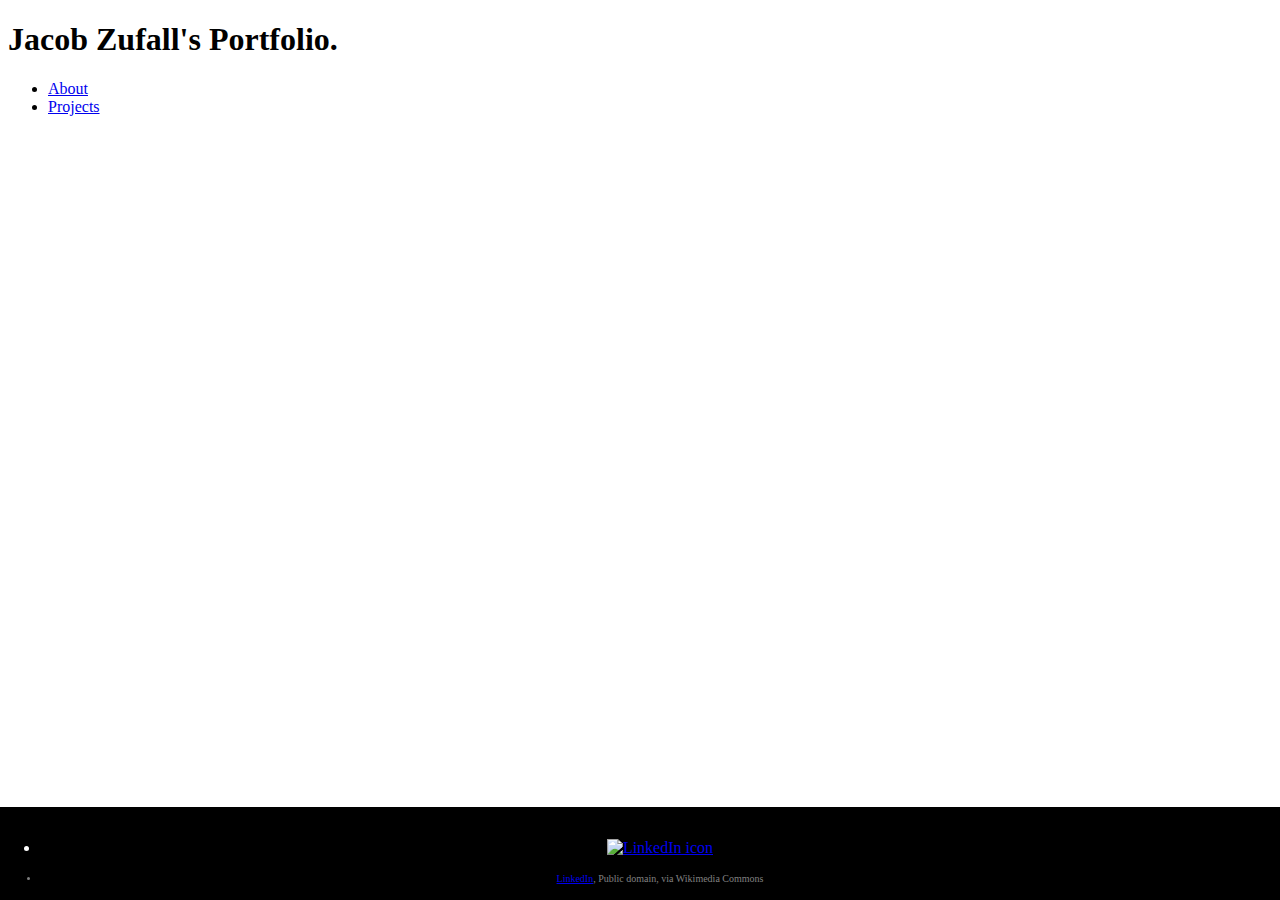
==== index.html @ 1ac53113 "Initial commit from previously created repo." ====
<!DOCTYPE html>
<html lang="en">

<head>
    <meta charset="UTF-8">
    <title>Jacob Zufall's Portfolio</title>
    <link rel="stylesheet" href="design.css">
</head>

<header>
    <h1 class="pageTitle">Jacob Zufall's Portfolio.</h1>
    <nav>
        <ul>
            <li>
                <a href="/about.html">About</a>
            </li>
            <li>
                <a href="/projects.html">Projects</a>
            </li>
        </ul>
    </nav>
</header>

<main></main>

<div class="footer">
    <!--
    This list allows easier stacking of elements in the footer.
    In full honesty, I couldn't find a better way to do this. I'll probably change it later.
    -->
    <ul>

       <li>
           <!--
           Items in this list go side to side.
           This allows me to place the accreditation underneath the icons.
           -->
           <ul class="hList">
               <li class="hListItem">
                   <a href="https://www.linkedin.com/in/jzufall/">
                       <img class="iconLink" src="assets/linkedin.png" alt="LinkedIn icon" width="50px" height="50px">
                   </a>
               </li>
           </ul>
       </li>

        <li class="accreditation"><a href="https://commons.wikimedia.org/wiki/File:LinkedIn_logo_initials.png">
            LinkedIn</a>, Public domain, via Wikimedia Commons
        </li>

    </ul>

</div>

</html>
---- design.css ----
/* Applies to everything on the page. */
* {
    font-family: "Trebuchet MS", serif;
}

.topNav {

}

.iconLink:hover {
    color: gray;
}

/* Horizontal Lists */
.hList {
    margin: 0;
    padding: 0;
    overflow: hidden;
}

.hListItem {
    display: block;
    text-align: center;
    padding: 16px;
    text-decoration: none;
}

.accreditation {
    color: gray;
    font-size: 10px;
}

/* For the fixed footer at the bottom of every page. */
.footer {
    position: absolute;
    left: 0;
    bottom: 0;
    width: 100%;
    background-color: black;
    color: white;
    text-align: center;
}
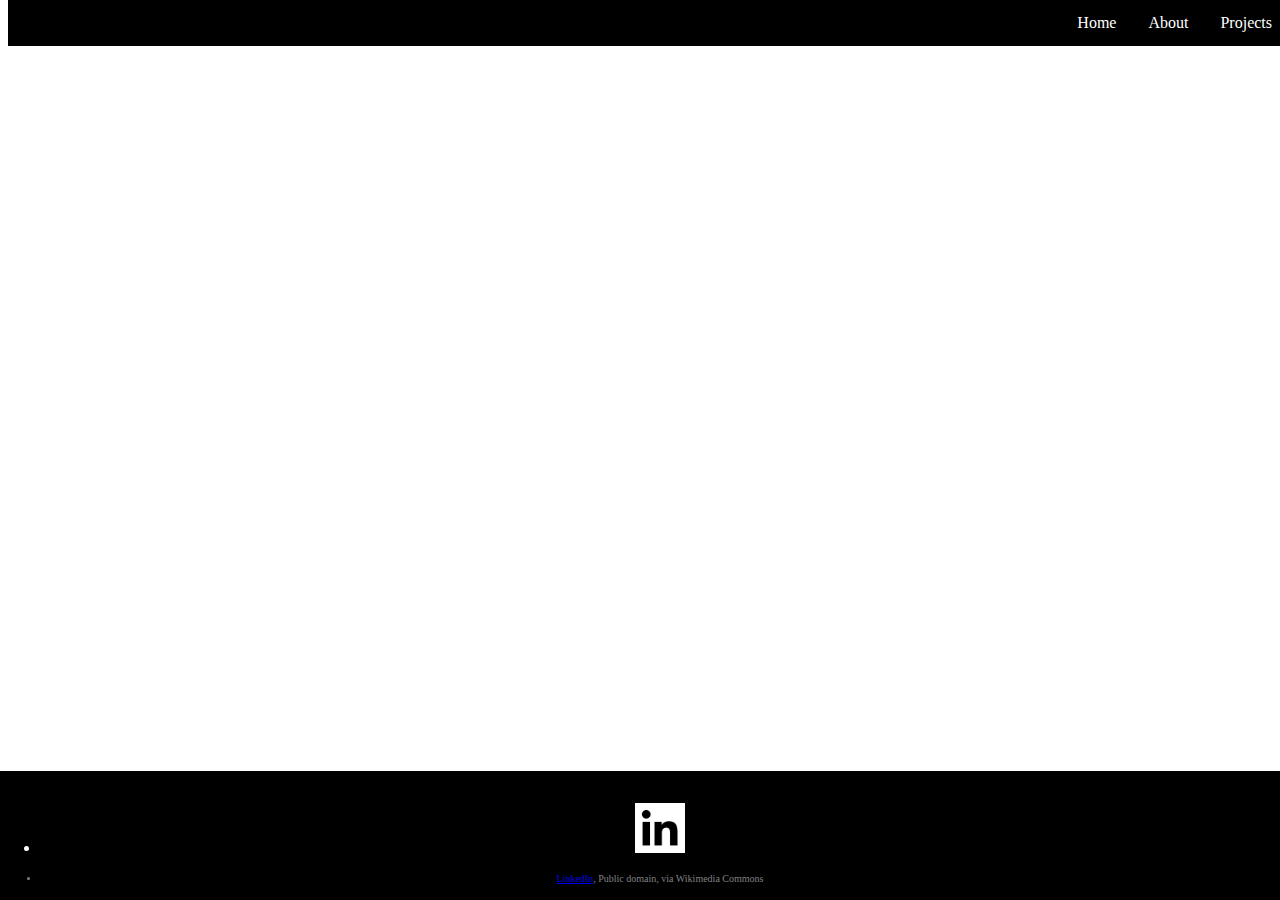
==== commit c61be583: "Renamed home.html to index.html so GitHub doesn't display README.md by default." ====
--- a/index.html
+++ b/index.html
@@ -3,23 +3,18 @@
 
 <head>
     <meta charset="UTF-8">
-    <title>Jacob Zufall's Portfolio</title>
+    <title>Home</title>
     <link rel="stylesheet" href="design.css">
 </head>
 
-<header>
-    <h1 class="pageTitle">Jacob Zufall's Portfolio.</h1>
-    <nav>
-        <ul>
-            <li>
-                <a href="/about.html">About</a>
-            </li>
-            <li>
-                <a href="/projects.html">Projects</a>
-            </li>
-        </ul>
-    </nav>
-</header>
+<!-- Website Navigation
+It's sorted bottom to top. Therefore, items that should appear first should be at the bottom.
+-->
+<div class="navBar">
+    <a href="projects.html">Projects</a>
+    <a href="about.html">About</a>
+    <a href="index.html">Home</a>
+</div>
 
 <main></main>
 
--- a/design.css
+++ b/design.css
@@ -1,6 +1,6 @@
 /* Applies to everything on the page. */
 * {
-    font-family: "Trebuchet MS", serif;
+    font-family: "Trebuchet MS", serif; /* Default and fall-back font. */
 }
 
 .topNav {
@@ -30,6 +30,30 @@
     font-size: 10px;
 }
 
+/* For the fixed navigation bar at the top of every page. */
+.navBar {
+    text-align: left;
+    overflow: hidden;
+    background-color: black;
+    position: fixed;
+    top: 0;
+    width: 100%;
+}
+
+.navBar a {
+    float: right;
+    display: block;
+    color: white;
+    text-align: center;
+    padding: 14px 16px;
+    text-decoration: none;
+}
+
+.navbar a:hover {
+    background-color: gray;
+    color: black;
+}
+
 /* For the fixed footer at the bottom of every page. */
 .footer {
     position: absolute;
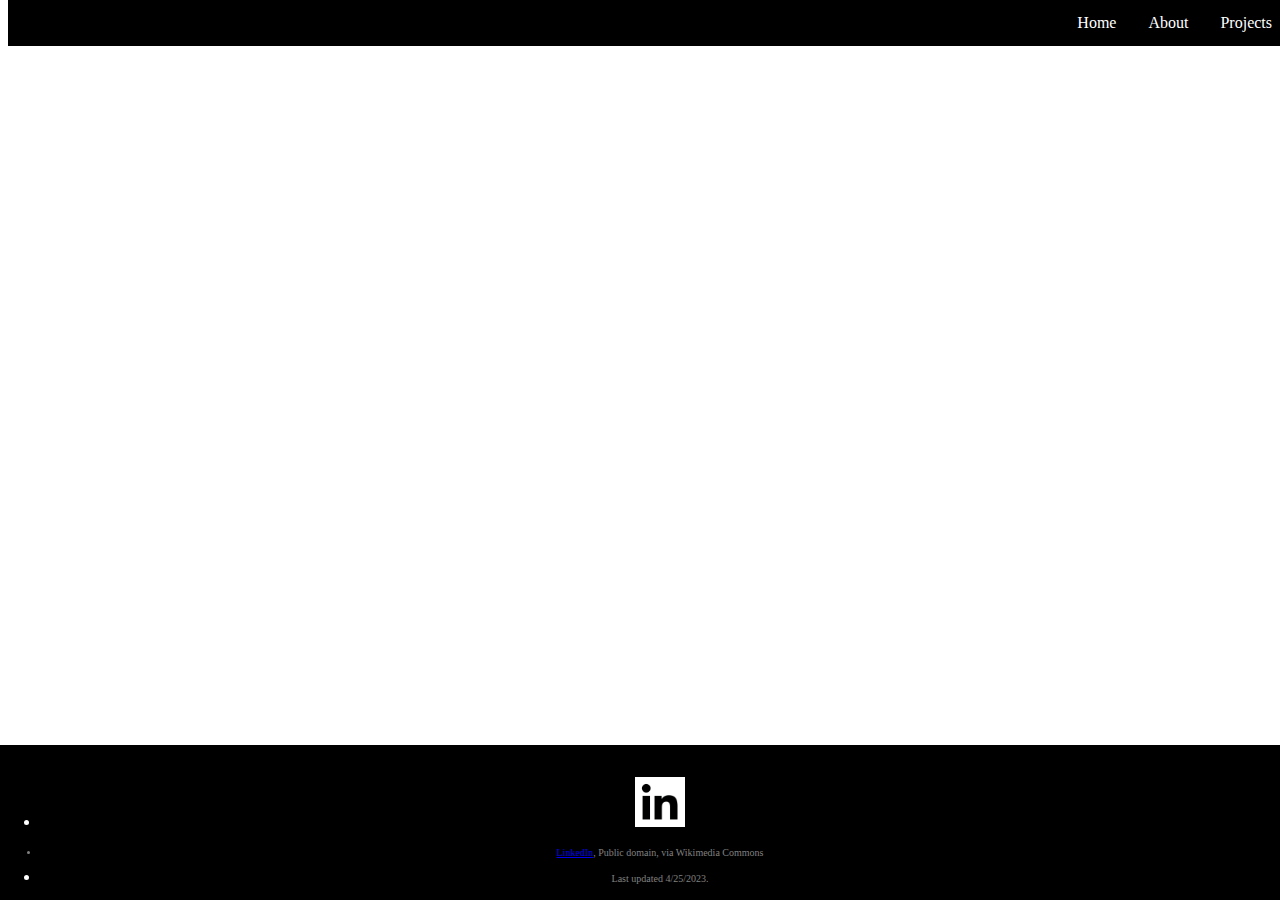
==== commit 6349581f: "Added timestamp." ====
--- a/index.html
+++ b/index.html
@@ -43,6 +43,9 @@
             LinkedIn</a>, Public domain, via Wikimedia Commons
         </li>
 
+        <li>
+            <p class="accreditation">Last updated 4/25/2023.</p>
+        </li>
     </ul>
 
 </div>
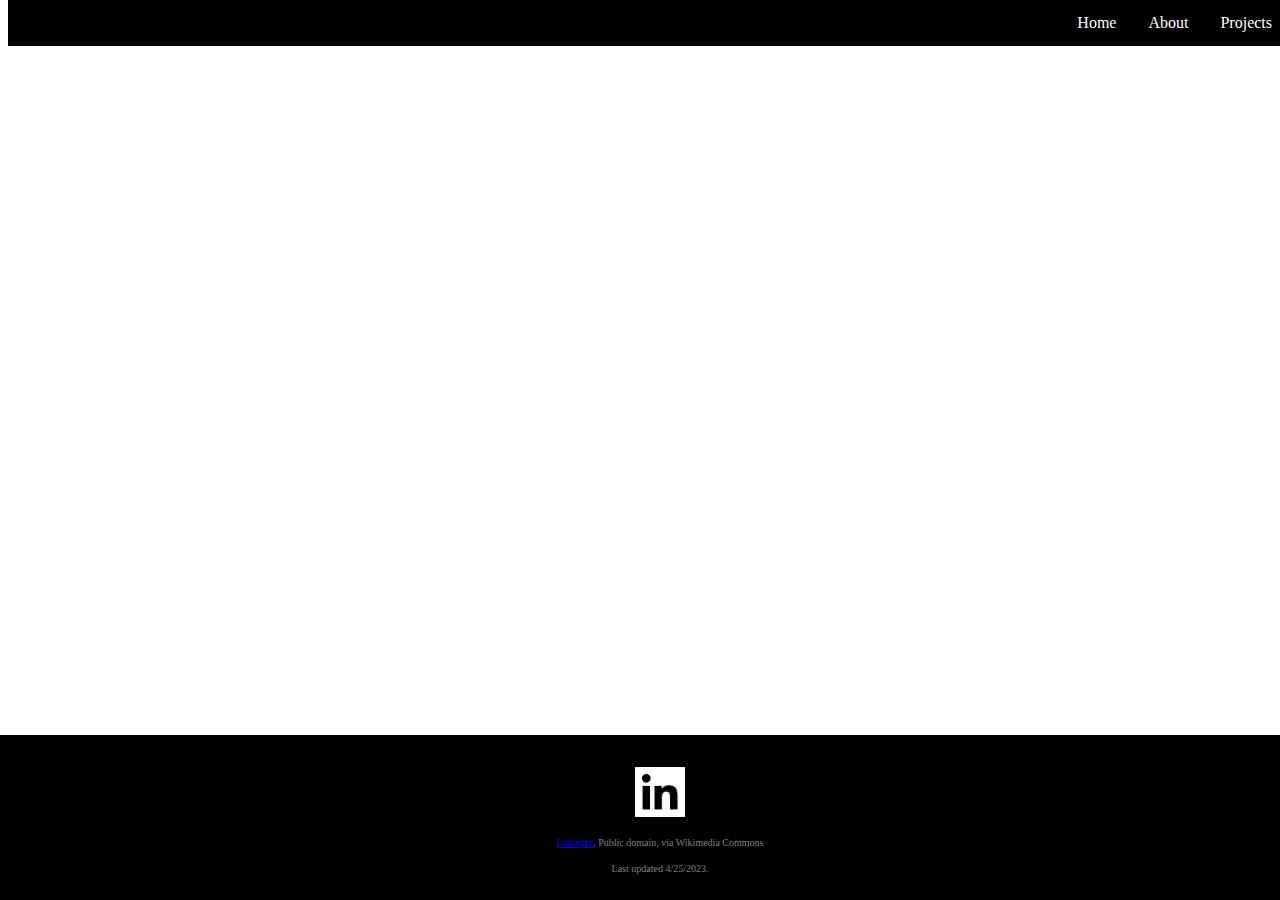
==== commit 258e604e: "Adjusted stylesheet." ====
--- a/index.html
+++ b/index.html
@@ -24,7 +24,6 @@
     In full honesty, I couldn't find a better way to do this. I'll probably change it later.
     -->
     <ul>
-
        <li>
            <!--
            Items in this list go side to side.
--- a/design.css
+++ b/design.css
@@ -1,6 +1,11 @@
 /* Applies to everything on the page. */
 * {
     font-family: "Trebuchet MS", serif; /* Default and fall-back font. */
+
+    /* Prevents over-scrolling horizontally and vertically. */
+    max-width: 100%;
+    overflow-x: hidden;
+    overflow-y: hidden;
 }
 
 .topNav {
